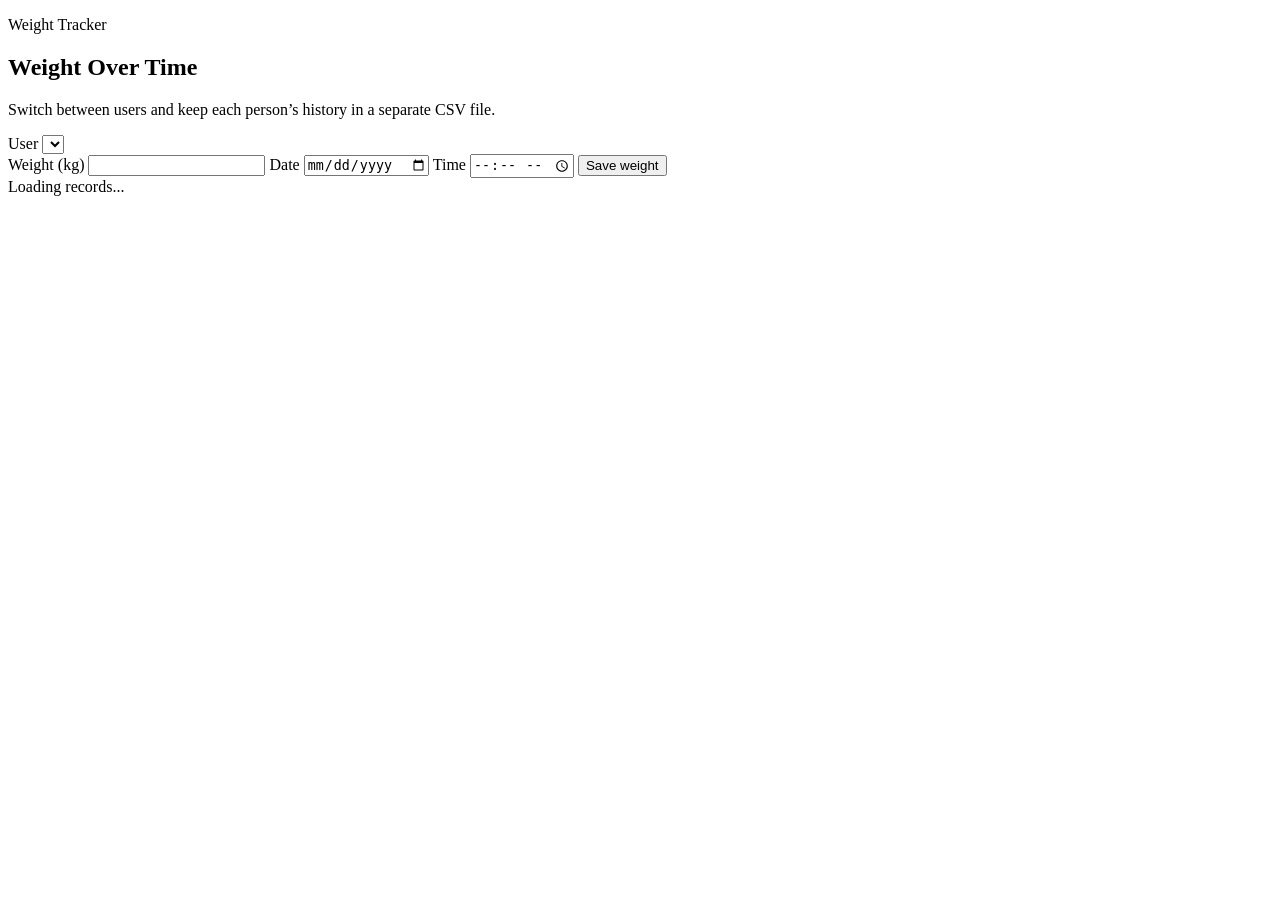
==== frontend/index.html @ 0f06ecd9 "Rearrange folders structure" ====
<!DOCTYPE html>
<html lang="en">
<head>
  <meta charset="UTF-8">
  <meta name="viewport" content="width=device-width, initial-scale=1.0">
  <title>Weight Tracker</title>
  <link rel="stylesheet" href="/static/styles.css">
</head>
<body>
  <main class="page">
    <section class="panel">
      <div class="panel__header">
        <div>
          <p class="eyebrow">Weight Tracker</p>
          <h1>Weight Over Time</h1>
          <p class="lede">Switch between users and keep each person’s history in a separate CSV file.</p>
        </div>
        <div class="user-switcher">
          <label class="field">
            <span class="field__label">User</span>
            <select id="user-select" name="user"></select>
          </label>
        </div>
      </div>
      <form id="entry-form" class="entry-form">
        <label class="field">
          <span class="field__label">Weight (kg)</span>
          <input id="weight-input" name="weight" type="number" min="0" step="0.1" inputmode="decimal" required>
        </label>
        <label class="field">
          <span class="field__label">Date</span>
          <input id="date-input" name="date" type="date" required>
        </label>
        <label class="field">
          <span class="field__label">Time</span>
          <input id="time-input" name="time" type="time" required>
        </label>
        <button class="button" type="submit">Save weight</button>
      </form>
      <div id="status" class="status">Loading records...</div>
      <div class="chart-card">
        <svg id="chart" class="chart" viewBox="0 0 960 520" role="img" aria-label="Line chart of weight by date"></svg>
        <div id="tooltip" class="tooltip" hidden></div>
      </div>
    </section>
  </main>
  <script src="/static/config.js"></script>
  <script src="/static/script.js"></script>
</body>
</html>
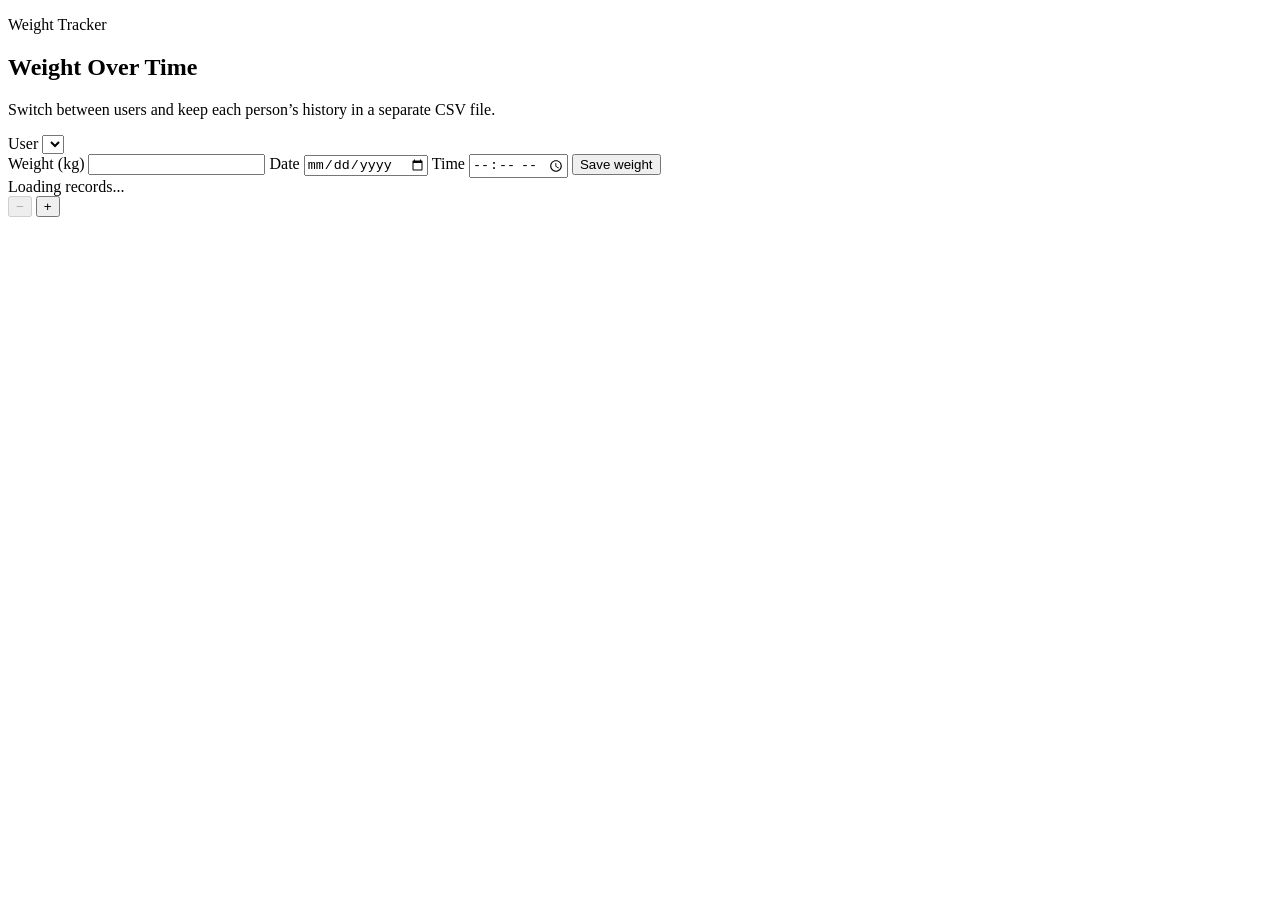
==== commit c9b63f05: "Deploy zoom and scroll" ====
--- a/frontend/index.html
+++ b/frontend/index.html
@@ -39,6 +39,10 @@
       </form>
       <div id="status" class="status">Loading records...</div>
       <div class="chart-card">
+        <div class="chart-controls">
+          <button id="zoom-out" class="chart-btn" type="button" aria-label="Zoom out" disabled>−</button>
+          <button id="zoom-in"  class="chart-btn" type="button" aria-label="Zoom in">+</button>
+        </div>
         <svg id="chart" class="chart" viewBox="0 0 960 520" role="img" aria-label="Line chart of weight by date"></svg>
         <div id="tooltip" class="tooltip" hidden></div>
       </div>
